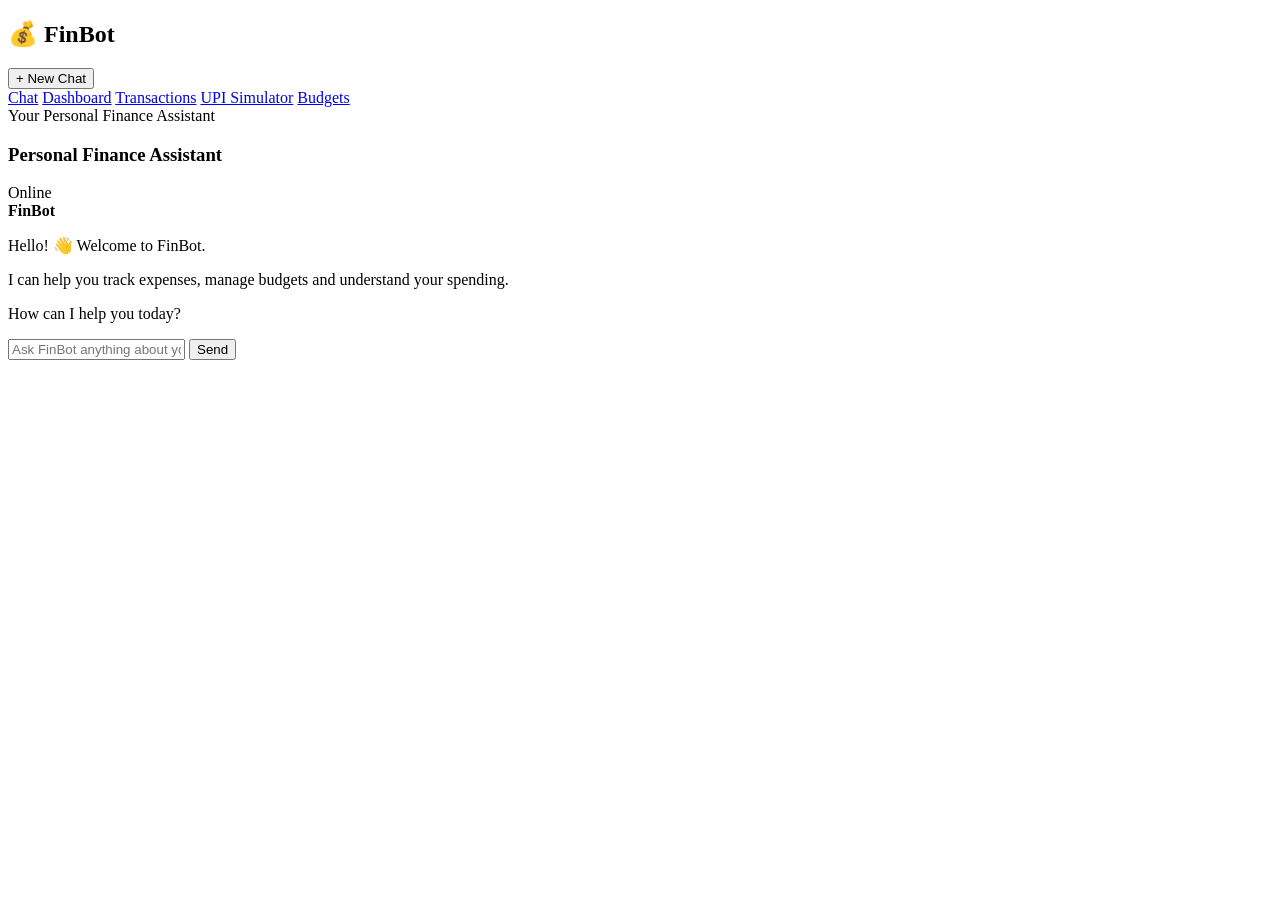
==== templates/index.html @ ca391b56 "Initial commit - FinBot Personal Finance Chatbot" ====
<!DOCTYPE html>
<html lang="en">
<head>
    <meta charset="UTF-8">
    <meta name="viewport" content="width=device-width, initial-scale=1.0">
    <title>FinBot - Personal Finance Assistant</title>

    <link rel="stylesheet" href="{{ url_for('static', filename='style.css') }}">
</head>

<body>

<div class="app">

    <aside class="sidebar">

        <h2>💰 FinBot</h2>

        <button class="new-chat" onclick="location.href='/'">
            + New Chat
        </button>

        <div class="menu">
            <a href="/">Chat</a>
            <a href="/dashboard">Dashboard</a>
            <a href="/transactions">Transactions</a>
            <a href="/upi-simulator">UPI Simulator</a>
            <a href="/budgets">Budgets</a>
        </div>

        <div class="bottom">
            Your Personal Finance Assistant
        </div>

    </aside>


    <main class="chat-area">

        <header>
            <h3>Personal Finance Assistant</h3>
            <span>Online</span>
        </header>


        <div class="messages" id="messages">

            <div class="bot-message">
                <strong>FinBot</strong>
                <p>Hello! 👋 Welcome to FinBot.</p>
                <p>I can help you track expenses, manage budgets and understand your spending.</p>
                <p>How can I help you today?</p>
            </div>

        </div>


        <div class="input-area">

            <input
                type="text"
                id="userInput"
                placeholder="Ask FinBot anything about your money..."
            >

            <button onclick="sendMessage()">Send</button>

        </div>

    </main>

</div>


<script>

async function sendMessage() {

    const input = document.getElementById("userInput");
    const message = input.value.trim();

    if (message === "") return;

    addMessage(message, "user-message");

    input.value = "";

    try {

        const response = await fetch("/chat", {
            method: "POST",
            headers: {
                "Content-Type": "application/json"
            },
            body: JSON.stringify({ message: message })
        });

        const data = await response.json();

        addMessage(data.reply, "bot-message");

        if (data.needs_confirmation) {
            showConfirmationButtons();
        }

    } catch (error) {

        addMessage("Unable to connect to FinBot. Please try again.", "bot-message");

    }

}


function addMessage(message, className) {

    const messages = document.getElementById("messages");

    const div = document.createElement("div");
    div.className = className;

    if (className === "bot-message") {

        const title = document.createElement("strong");
        title.textContent = "FinBot";

        const paragraph = document.createElement("p");
        paragraph.textContent = message;

        div.appendChild(title);
        div.appendChild(paragraph);

    } else {

        div.textContent = message;

    }

    messages.appendChild(div);
    messages.scrollTop = messages.scrollHeight;

}


function showConfirmationButtons() {

    const messages = document.getElementById("messages");

    const buttonArea = document.createElement("div");
    buttonArea.className = "bot-message";

    const yesButton = document.createElement("button");
    yesButton.textContent = "Yes, Confirm";
    yesButton.style.marginRight = "10px";

    const noButton = document.createElement("button");
    noButton.textContent = "No, Cancel";

    yesButton.onclick = () => confirmTransaction(true, buttonArea, yesButton, noButton);
    noButton.onclick = () => confirmTransaction(false, buttonArea, yesButton, noButton);

    buttonArea.appendChild(yesButton);
    buttonArea.appendChild(noButton);

    messages.appendChild(buttonArea);
    messages.scrollTop = messages.scrollHeight;

}


async function confirmTransaction(confirmed, buttonArea, yesButton, noButton) {

    yesButton.disabled = true;
    noButton.disabled = true;

    try {

        const response = await fetch("/confirm", {
            method: "POST",
            headers: {
                "Content-Type": "application/json"
            },
            body: JSON.stringify({ confirmed: confirmed })
        });

        const data = await response.json();

        buttonArea.remove();

        addMessage(data.reply, "bot-message");

    } catch (error) {

        yesButton.disabled = false;
        noButton.disabled = false;

        addMessage("Unable to confirm the transaction. Please try again.", "bot-message");

    }

}


document.getElementById("userInput").addEventListener("keydown", function(event) {

    if (event.key === "Enter") {
        event.preventDefault();
        sendMessage();
    }

});

</script>

</body>
</html>
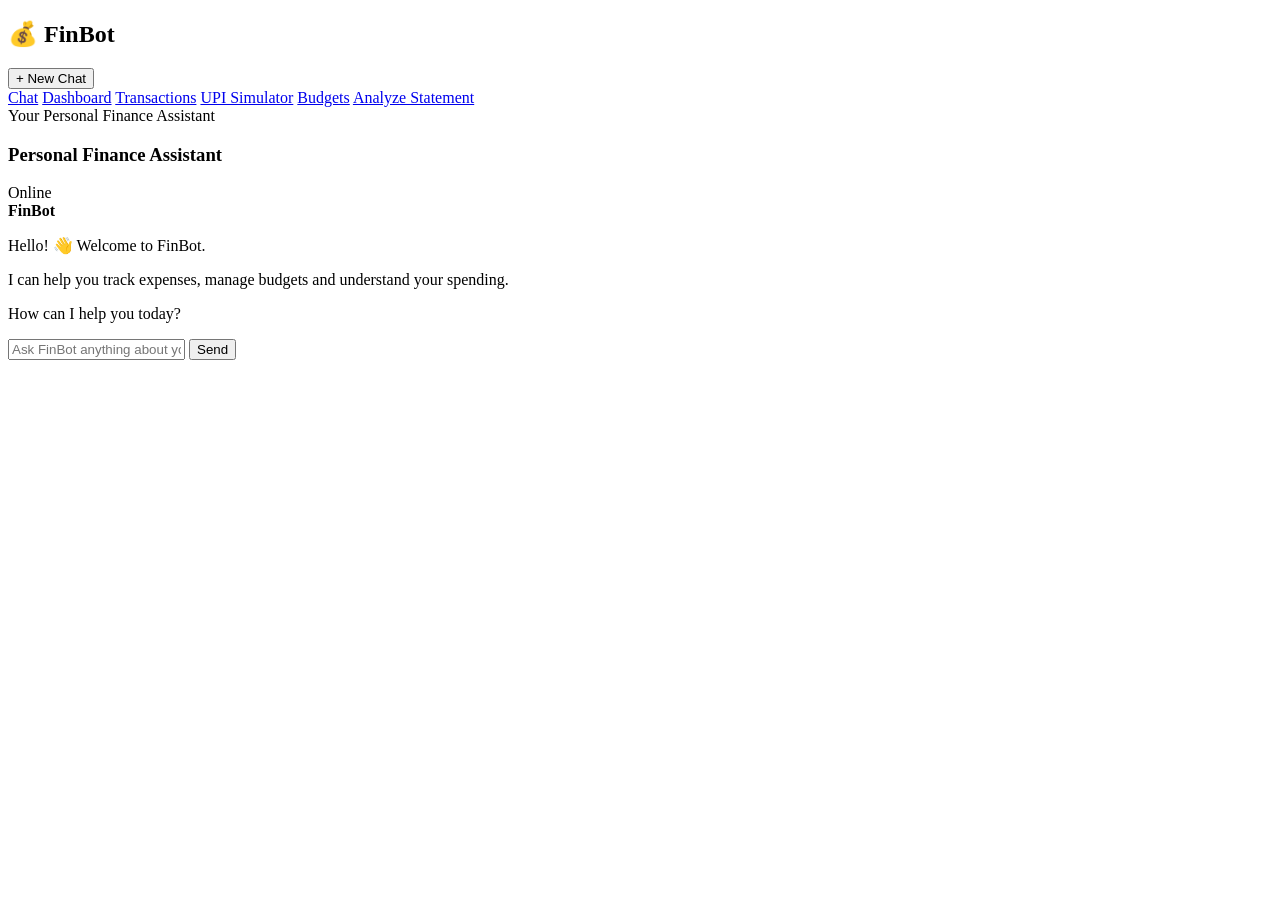
==== commit 69d0555d: "Complete bank statement analysis and monthly report" ====
--- a/templates/index.html
+++ b/templates/index.html
@@ -27,6 +27,7 @@
             <a href="/transactions">Transactions</a>
             <a href="/upi-simulator">UPI Simulator</a>
             <a href="/budgets">Budgets</a>
+            <a href="/analyze-statement">Analyze Statement</a>
         </div>
 
         <div class="bottom">
